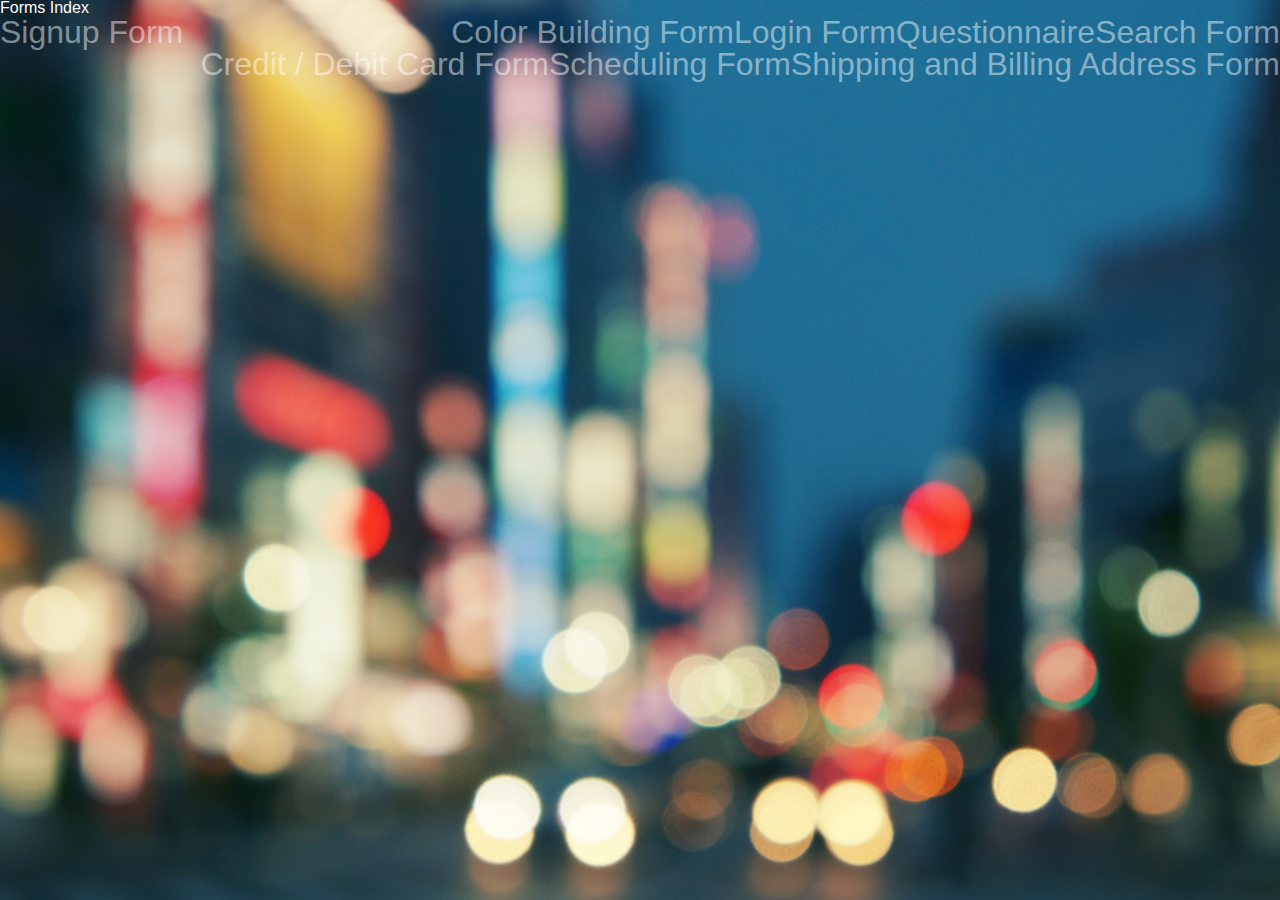
==== index.html @ d80398b1 "removed extra link tag for google font from signup form; built out questionnaire form with styles" ====
<!doctype html>
<html lang="en">
<head>
    <meta charset="utf-8">
    <title>Forms</title>
    <link rel="stylesheet" href="css/reset.css">
    <link rel="stylesheet" href="css/style.css">

    <!--[if lt IE 9]>
        <script src="//html5shiv.googlecode.com/svn/trunk/html5.js"></script>
        <script>window.html5 || document.write('<script src="js/vendor/html5shiv.js"><\/script>')</script>
    <![endif]-->
</head>
<body>
    <h1>Forms Index</h1>
    <ul>
        <li><a href="signup.html">Signup Form</a></li>
        <li><a href="search.html">Search Form</a></li>
        <li><a href="questionnaire.html">Questionnaire</a></li>
        <li><a href="#">Login Form</a></li>
        <li><a href="#">Color Building Form</a></li>
        <li><a href="#">Shipping and Billing Address Form</a></li>
        <li><a href="#">Scheduling Form</a></li>
        <li><a href="#">Credit / Debit Card Form</a></li>
    </ul>
</body>
</html>
---- css/style.css ----
* {
  box-sizing: border-box;
}

html, body {
  height: 100%;
}

body {
  background: url('../images/blurred-city.jpg') no-repeat;
  background-size: cover;
  color: #FFF;
  font-family: 'Raleway', sans-serif;
}

a { 
  text-decoration: none;
  padding-bottom: .3em;
}

/* Float Fix */
.grid:after {
  content: "";
  display: table;
  clear: both;
}

form {
  width: 30%;
  background: rgba(27, 54, 77, 0.63);
  box-shadow: 1px 1px 0px rgba(0, 0, 0, 0.21);
  padding: 3%;
  position: absolute;
  top: 50%;
  left: 50%;
  -webkit-transform: translate(-50%, -50%);
  transform: translate(-50%, -50%);
}

ul {
  font-size: 2rem;
  padding-bottom: .3em;
}

li {
	display: block;
  font-weight: 100;
}

li:first-child {
	float: left;
}

li + li {
	float: right;
}

li a {
  color: rgba(255, 255, 255, 0.48);
}

.active {
  border-bottom: 1px solid #FFF;
}

.active {
  color: #FFF;
}

.wrapper {
  margin-top: 1.7rem;
}

.input-wrap {
  position: relative;
}

label, input:not([type="submit"]) {
  display: block;
}

label {
  padding-bottom: .6em;
}

input {
  outline: 0;
  font-size: .9rem;
  font-weight: 100;
  color: #FFF;
}

input:not([type="submit"]) {
  width: 100%;
  border-width: 0 0 1px;
  padding: 2px 21px 3px 0;
  background: transparent;
  border-color: rgba(255, 255, 255, 0.52);
}

input:not([type="submit"]):focus + i {
  color: #12A8EC;
}

.wrapper.submit {
  text-align: center;
}

label, input[type="submit"] {
  cursor: pointer;
}

input[type="submit"] {
  border: 0;
  background: rgba(255, 255, 255, 0.35);
  padding: .6em 3em;
  text-transform: uppercase;
  letter-spacing: .135em;
}

i {
  position: absolute;
  right: 0;
  top: 0;
}

.attribution {
  position: absolute;
  bottom: 0;
  right: 4px;
  font-family: 'Yellowtail', cursive;
  letter-spacing: .04em;
  background: rgba(255, 255, 255, 0.37);
  padding: .1em .4em;
}

.attribution a {
  color: #EA4C89;
}
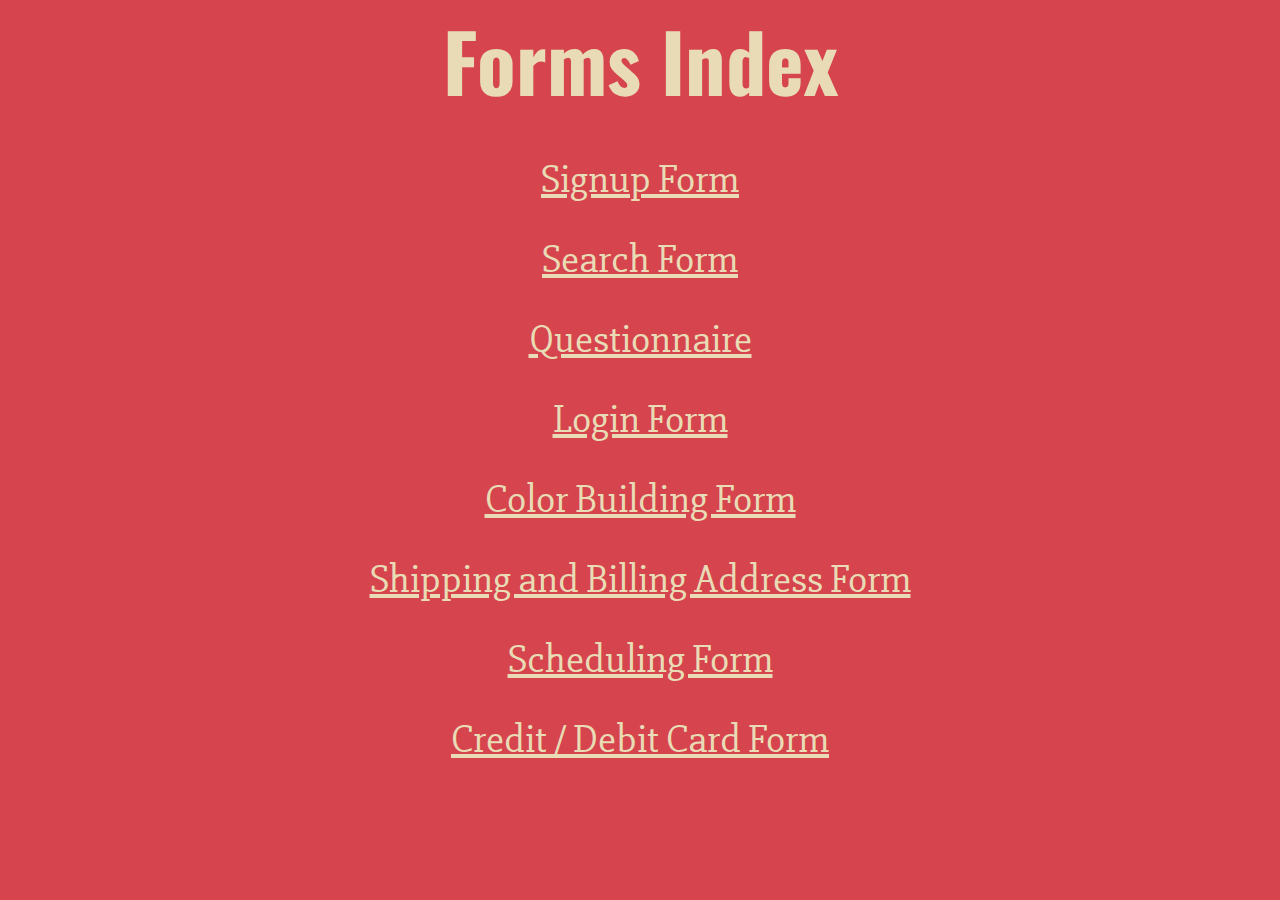
==== commit c50caa07: "styled form index" ====
--- a/index.html
+++ b/index.html
@@ -5,6 +5,7 @@
     <title>Forms</title>
     <link rel="stylesheet" href="css/reset.css">
     <link rel="stylesheet" href="css/style.css">
+    <link href='https://fonts.googleapis.com/css?family=Slabo+27px|Oswald:400,700,300' rel='stylesheet' type='text/css'>
 
     <!--[if lt IE 9]>
         <script src="//html5shiv.googlecode.com/svn/trunk/html5.js"></script>
@@ -17,11 +18,11 @@
         <li><a href="signup.html">Signup Form</a></li>
         <li><a href="search.html">Search Form</a></li>
         <li><a href="questionnaire.html">Questionnaire</a></li>
-        <li><a href="#">Login Form</a></li>
-        <li><a href="#">Color Building Form</a></li>
-        <li><a href="#">Shipping and Billing Address Form</a></li>
-        <li><a href="#">Scheduling Form</a></li>
-        <li><a href="#">Credit / Debit Card Form</a></li>
+        <li><a href="login.html">Login Form</a></li>
+        <li><a href="color-building.html">Color Building Form</a></li>
+        <li><a href="shipping-billing.html">Shipping and Billing Address Form</a></li>
+        <li><a href="scheduling.html">Scheduling Form</a></li>
+        <li><a href="credit-debit.html">Credit / Debit Card Form</a></li>
     </ul>
 </body>
 </html>--- a/css/style.css
+++ b/css/style.css
@@ -7,15 +7,10 @@
 }
 
 body {
-  background: url('../images/blurred-city.jpg') no-repeat;
-  background-size: cover;
-  color: #FFF;
-  font-family: 'Raleway', sans-serif;
-}
-
-a { 
-  text-decoration: none;
-  padding-bottom: .3em;
+  background: #D6444E;
+  color: #E8DBB5;
+  font-family: 'Slabo 27px', serif;
+  padding: 20px;
 }
 
 /* Float Fix */
@@ -25,115 +20,23 @@
   clear: both;
 }
 
-form {
-  width: 30%;
-  background: rgba(27, 54, 77, 0.63);
-  box-shadow: 1px 1px 0px rgba(0, 0, 0, 0.21);
-  padding: 3%;
-  position: absolute;
-  top: 50%;
-  left: 50%;
-  -webkit-transform: translate(-50%, -50%);
-  transform: translate(-50%, -50%);
+h1 {
+  font-family: 'Oswald', sans-serif;
+  font-size: 5em;
+  font-weight: 700;
+  padding-bottom: .5em;
 }
 
-ul {
-  font-size: 2rem;
-  padding-bottom: .3em;
+a {
+  color: #E8DBB5;
+}
+
+h1, ul {
+  text-align: center;
 }
 
 li {
-	display: block;
-  font-weight: 100;
+  font-size: 2.5em;
+  line-height: 2;
 }
 
-li:first-child {
-	float: left;
-}
-
-li + li {
-	float: right;
-}
-
-li a {
-  color: rgba(255, 255, 255, 0.48);
-}
-
-.active {
-  border-bottom: 1px solid #FFF;
-}
-
-.active {
-  color: #FFF;
-}
-
-.wrapper {
-  margin-top: 1.7rem;
-}
-
-.input-wrap {
-  position: relative;
-}
-
-label, input:not([type="submit"]) {
-  display: block;
-}
-
-label {
-  padding-bottom: .6em;
-}
-
-input {
-  outline: 0;
-  font-size: .9rem;
-  font-weight: 100;
-  color: #FFF;
-}
-
-input:not([type="submit"]) {
-  width: 100%;
-  border-width: 0 0 1px;
-  padding: 2px 21px 3px 0;
-  background: transparent;
-  border-color: rgba(255, 255, 255, 0.52);
-}
-
-input:not([type="submit"]):focus + i {
-  color: #12A8EC;
-}
-
-.wrapper.submit {
-  text-align: center;
-}
-
-label, input[type="submit"] {
-  cursor: pointer;
-}
-
-input[type="submit"] {
-  border: 0;
-  background: rgba(255, 255, 255, 0.35);
-  padding: .6em 3em;
-  text-transform: uppercase;
-  letter-spacing: .135em;
-}
-
-i {
-  position: absolute;
-  right: 0;
-  top: 0;
-}
-
-.attribution {
-  position: absolute;
-  bottom: 0;
-  right: 4px;
-  font-family: 'Yellowtail', cursive;
-  letter-spacing: .04em;
-  background: rgba(255, 255, 255, 0.37);
-  padding: .1em .4em;
-}
-
-.attribution a {
-  color: #EA4C89;
-}